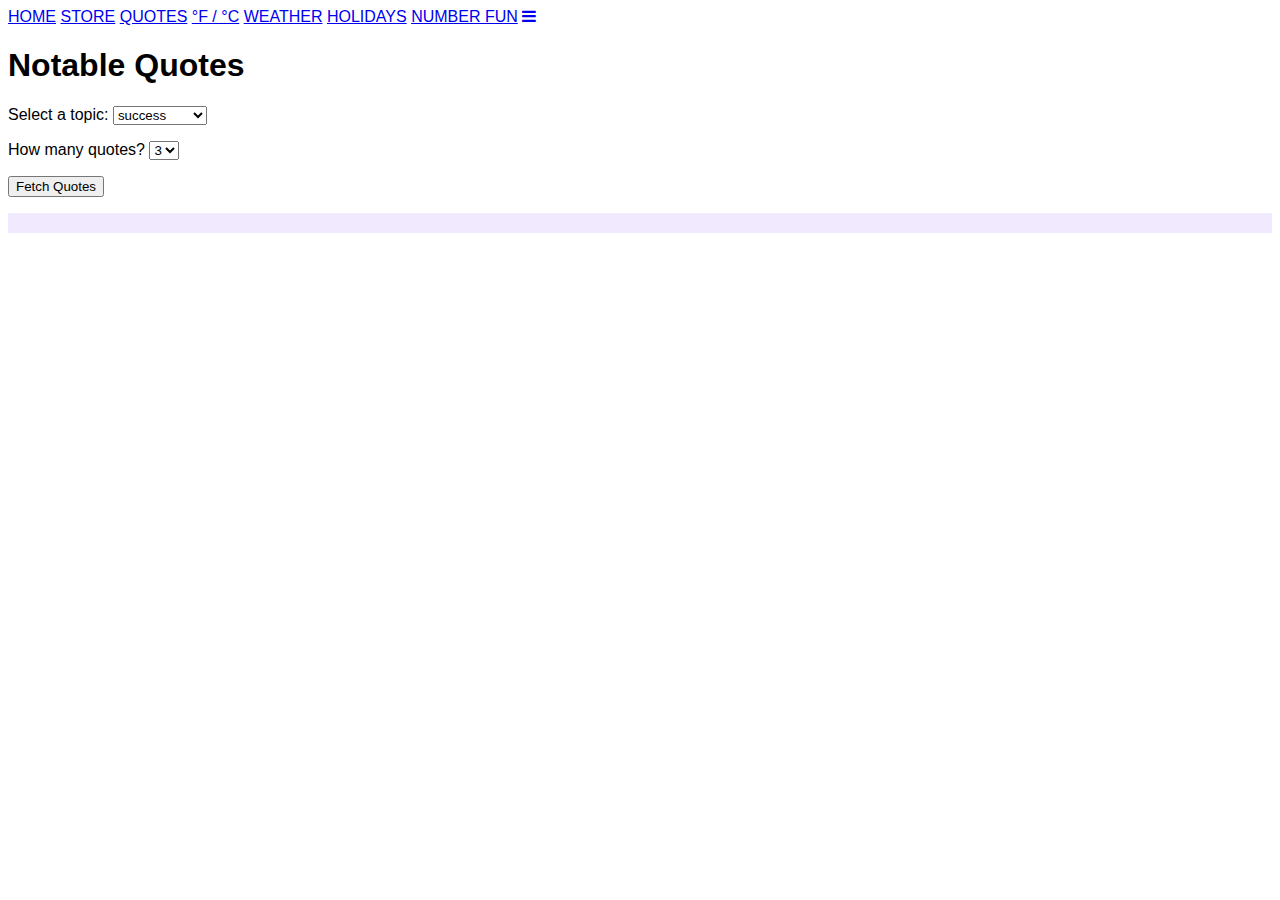
==== API_Quote/index.html @ 161c16f4 "Portfolio Skyline cis-111 v.3" ====
<!DOCTYPE html>
<html lang="en">
	<title>Notable Quotes</title>
	<script src="quote.js"></script>
	<style>
		body {
			font-family: Arial, Helvetica, sans-serif;
		}
		#quotes {
			background-color: #F1EAFF;
			padding-top: 10px;
			padding-bottom: 10px;
		}
	</style>
	<body>
<!-- Load an icon library to show a hamburger menu (bars) on small screens -->
<link rel="stylesheet" href="https://cdnjs.cloudflare.com/ajax/libs/font-awesome/4.7.0/css/font-awesome.min.css">
				
				<nav class="topnav" id="myTopnav">
					<a href="./index.html">HOME</a>
					<a href="../Simple_Store/index.html">STORE</a>
					<a href="./index.html">QUOTES</a>
					<a href="../Temp_Convert/index.html">&deg;F / &deg;C</a>
					<a href="../Weather_AJAX/index.html">WEATHER</a>
					<a href="../Holiday_AJAX/index.html">HOLIDAYS</a>
					<a href="../Number_Fact_AJAX/index.html">NUMBER FUN</a>
					<a href="javascript:void(0);" class="icon" onclick="myFunction()">
						<i class="fa fa-bars"></i>
					</a>
				</nav>
			
		
		<h1>Notable Quotes</h1>

		<p>
			<label for="topicSelection">Select a topic:</label>
			<select id="topicSelection">
            <option>Choose one</option>
				<option>love</option>
				<option>motivational</option>
				<option selected>success</option>
				<option >wisdom</option>
				<option>humor</option>
			</select>
		</p>
		<p>
			<label for="countSelection">How many quotes?</label>
			<select id="countSelection">
				<option>1</option>
				<option>2</option>
				<option selected>3</option>
				<option>4</option>
				<option>5</option>
			</select>
		</p>
		<p>
			<script src= main.js defer></script>
		   <button id="fetchQuotesBtn">Fetch Quotes</button>
		</p>
		<div id="quotes">
		</div>
	</body>
</html>
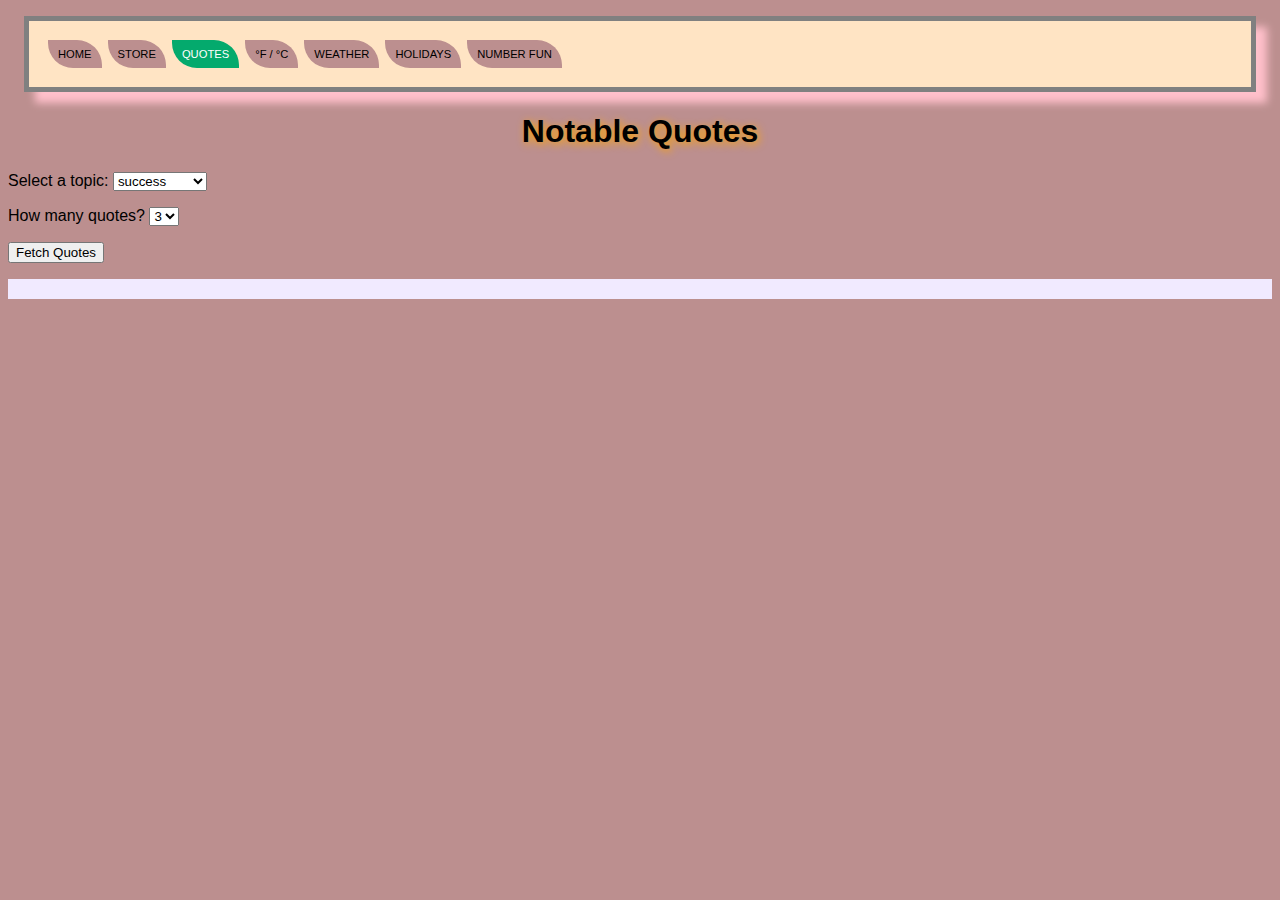
==== commit bcdf017c: "Portfolio Skyline cis-113 v.4" ====
--- a/API_Quote/index.html
+++ b/API_Quote/index.html
@@ -1,7 +1,8 @@
 <!DOCTYPE html>
 <html lang="en">
 	<title>Notable Quotes</title>
-	<script src="quote.js"></script>
+		<link href="../nav.css" rel="stylesheet">
+		<meta name="viewport" content="width=device-width, initial-scale=1">
 	<style>
 		body {
 			font-family: Arial, Helvetica, sans-serif;
@@ -19,7 +20,7 @@
 				<nav class="topnav" id="myTopnav">
 					<a href="./index.html">HOME</a>
 					<a href="../Simple_Store/index.html">STORE</a>
-					<a href="./index.html">QUOTES</a>
+					<a href="./index.html" class="active">QUOTES</a>
 					<a href="../Temp_Convert/index.html">&deg;F / &deg;C</a>
 					<a href="../Weather_AJAX/index.html">WEATHER</a>
 					<a href="../Holiday_AJAX/index.html">HOLIDAYS</a>
@@ -54,10 +55,12 @@
 			</select>
 		</p>
 		<p>
-			<script src= main.js defer></script>
 		   <button id="fetchQuotesBtn">Fetch Quotes</button>
 		</p>
 		<div id="quotes">
 		</div>
+			<script src="nav.js" defer></script>
+	<script src="quote.js"></script>
+
 	</body>
 </html>--- a/nav.css
+++ b/nav.css
@@ -0,0 +1,146 @@
+/* Stylesheet for PORTFOLIO, adapted from Simple Store. */ 
+body{
+	background-color: rosybrown;
+}
+
+div.uber {}
+header {}
+main {}
+footer {}
+
+div.script {visibility: hidden;}
+
+h1, h2, h3 {
+	text-shadow: 2px 2px 8px orange;
+	text-align: center;
+}
+
+h2 {
+	font-size: 2.2em;
+}
+
+table {
+	background-color: bisque;
+	margin: 1em;
+	padding: 1em;
+	border: 5px solid gray;
+	border-radius: 6;
+	text-align: left;
+	box-shadow: 11px 11px 8px pink;
+	border-collapse: separate;
+}
+
+tr {
+	border-top: 2px gray;
+	padding: 1em;
+}
+
+td {
+	border-top: thin solid; 
+	padding: .5em;
+	text-shadow: 3px 3px 8px sandybrown;
+}
+
+/* Two column layout, definition from W3C */
+.column {
+  float: left;
+	padding: 20px;
+	margin: 20px;
+	background-color: beige;
+}
+/* Clear floats after the columns */
+.row:after {
+  content: "";
+  display: table;
+  clear: both;
+}
+
+caption {
+	color: firebrick;
+	font-size: 1.5em;
+	font-family: sans-serif;
+	text-shadow: 2px 2px 8px orange;
+}
+
+/* W3C Navigation Practice */
+
+/* Add background color to the top navigation */
+.topnav {
+	background-color: saddlebrown;
+	background-color: bisque;
+	margin: 1em;
+	padding: 1em;
+	border: 5px solid gray;
+	border-radius: 6;
+	text-align: left;
+	box-shadow: 11px 11px 8px pink;
+
+	overflow: hidden;
+}
+
+/* ___ Navigation Bar _____________________________________ */
+nav {
+	background-color: beige;
+	padding: 8px;
+	margin: 8px;
+	border: none;
+}
+
+.topnav a {
+  float: left;
+  display: block;
+  color: black;
+  background-color: rosybrown;
+  text-align: center;
+  padding: 8px 10px;
+  margin: 3px;
+  border-top-right-radius: 25px;
+  border-bottom-left-radius: 25px;
+  text-decoration: none;
+  font-size: .7em;
+}
+
+/* Change the color of links on hover */
+.topnav a:hover {
+  color: blue;
+	border-radius: 25px;
+	box-shadow: -11px -11px 8px pink;
+
+
+}
+
+/* Add an active class to highlight the current page */
+.topnav a.active {
+  background-color: #04AA6D;
+  color: white;
+}
+
+/* Hide the link that should open and close the topnav on small screens */
+.topnav .icon {
+  display: none;
+}
+
+/* When the screen is less than 600 pixels wide, hide all links, except for the first one ("Home"). Show the link that contains should open and close the topnav (.icon) */
+@media screen and (max-width: 600px) {
+  .topnav a:not(:first-child) {display: none;}
+  .topnav a.icon {
+    float: right;
+    display: block;
+  }
+}
+
+/* The "responsive" class is added to the topnav with JavaScript when the user clicks on the icon. This class makes the topnav look good on small screens (display the links vertically instead of horizontally) */
+@media screen and (max-width: 600px) {
+  .topnav.responsive {position: relative;}
+  .topnav.responsive a.icon {
+    position: absolute;
+    right: 0;
+    top: 0;
+  }
+  .topnav.responsive a {
+    float: none;
+    display: block;
+    text-align: left;
+  }
+}
+/* ___ END Navigation Bar _________________________________ */
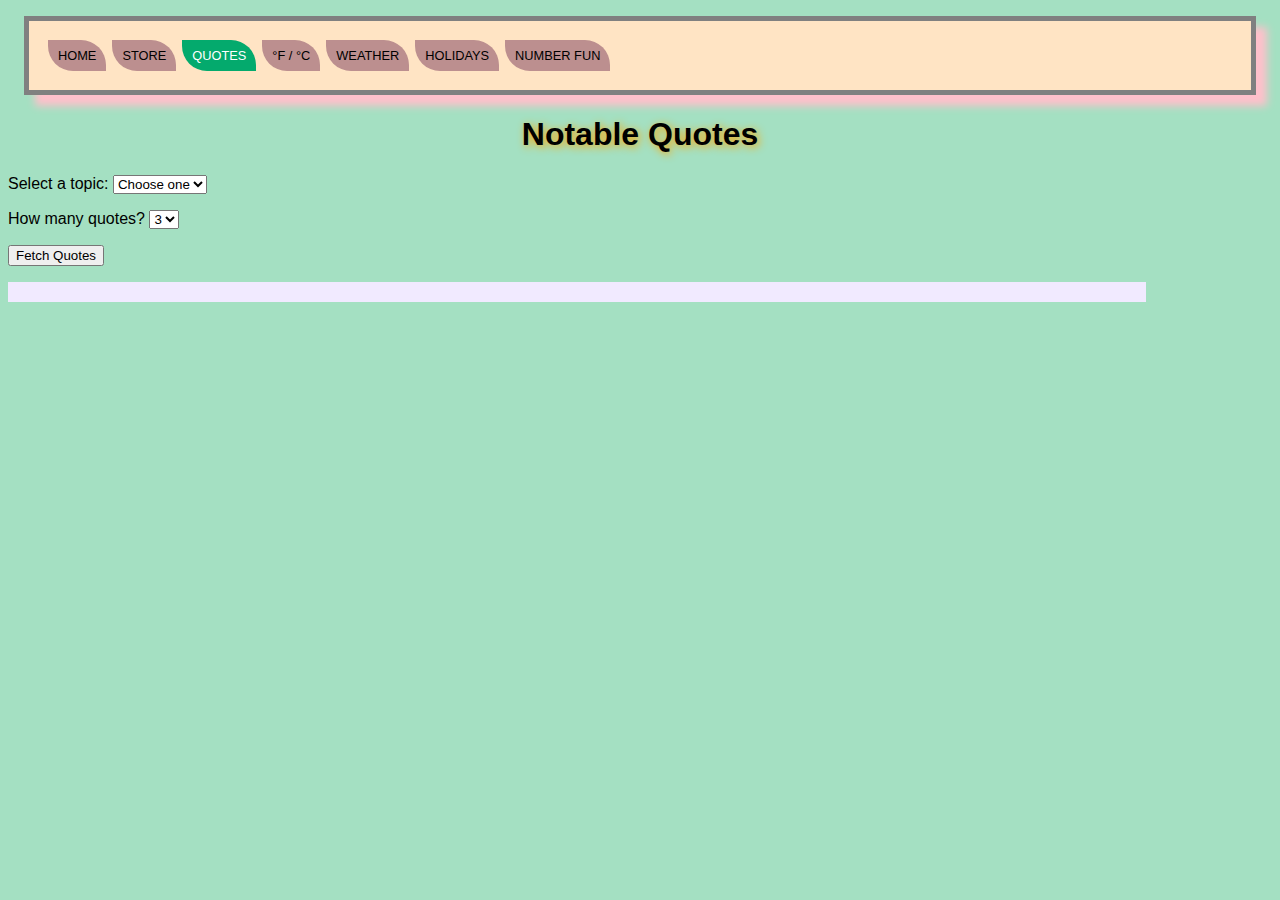
==== commit 115494c7: "Portfolio Skyline cis-111 v.5" ====
--- a/API_Quote/index.html
+++ b/API_Quote/index.html
@@ -11,6 +11,7 @@
 			background-color: #F1EAFF;
 			padding-top: 10px;
 			padding-bottom: 10px;
+			width: 90%;
 		}
 	</style>
 	<body>
@@ -39,8 +40,7 @@
             <option>Choose one</option>
 				<option>love</option>
 				<option>motivational</option>
-				<option selected>success</option>
-				<option >wisdom</option>
+				<option>wisdom</option>
 				<option>humor</option>
 			</select>
 		</p>
@@ -59,7 +59,7 @@
 		</p>
 		<div id="quotes">
 		</div>
-			<script src="nav.js" defer></script>
+			<script src="../nav.js" defer></script>
 	<script src="quote.js"></script>
 
 	</body>
--- a/nav.css
+++ b/nav.css
@@ -1,6 +1,6 @@
 /* Stylesheet for PORTFOLIO, adapted from Simple Store. */ 
 body{
-	background-color: rosybrown;
+	background-color: #a4e0c2;
 }
 
 div.uber {}
@@ -47,6 +47,7 @@
 	padding: 20px;
 	margin: 20px;
 	background-color: beige;
+	font-size: 1.3em;
 }
 /* Clear floats after the columns */
 .row:after {
@@ -97,7 +98,7 @@
   border-top-right-radius: 25px;
   border-bottom-left-radius: 25px;
   text-decoration: none;
-  font-size: .7em;
+  font-size: .8em;
 }
 
 /* Change the color of links on hover */
@@ -136,6 +137,8 @@
     position: absolute;
     right: 0;
     top: 0;
+		font-size: 1.7em;
+
   }
   .topnav.responsive a {
     float: none;
@@ -144,3 +147,8 @@
   }
 }
 /* ___ END Navigation Bar _________________________________ */
+/* ___ BEGIN Flex Box _____________________________________ */
+
+/* Playing with flex-container. */
+d
+/* ___ END Flex Box _____________________________________ */
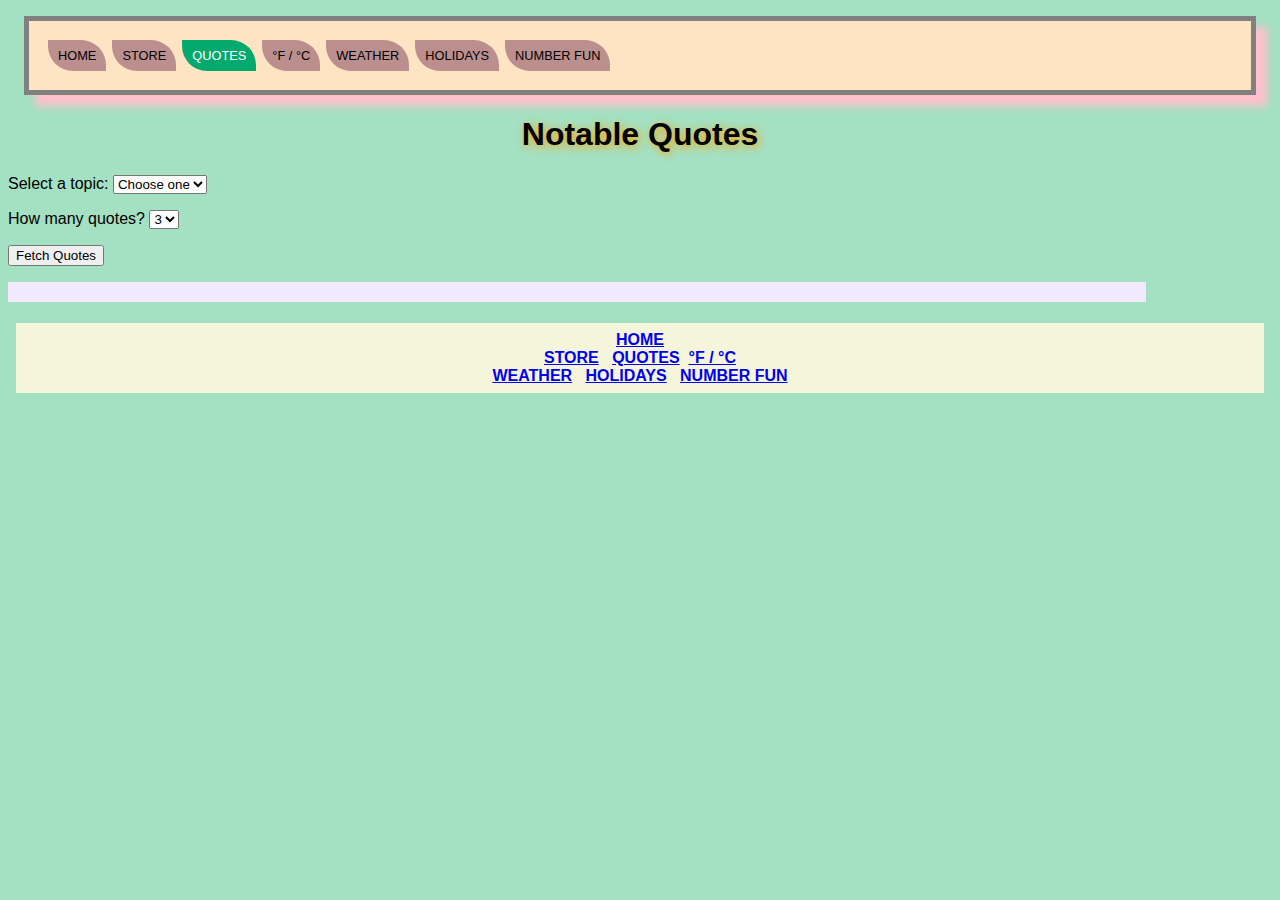
==== commit f45432cb: "minor2" ====
--- a/API_Quote/index.html
+++ b/API_Quote/index.html
@@ -59,6 +59,9 @@
 		</p>
 		<div id="quotes">
 		</div>
+			<footer>
+			<h4 id="footsie">Foot of the page.</h4>
+		</footer>
 			<script src="../nav.js" defer></script>
 	<script src="quote.js"></script>
 
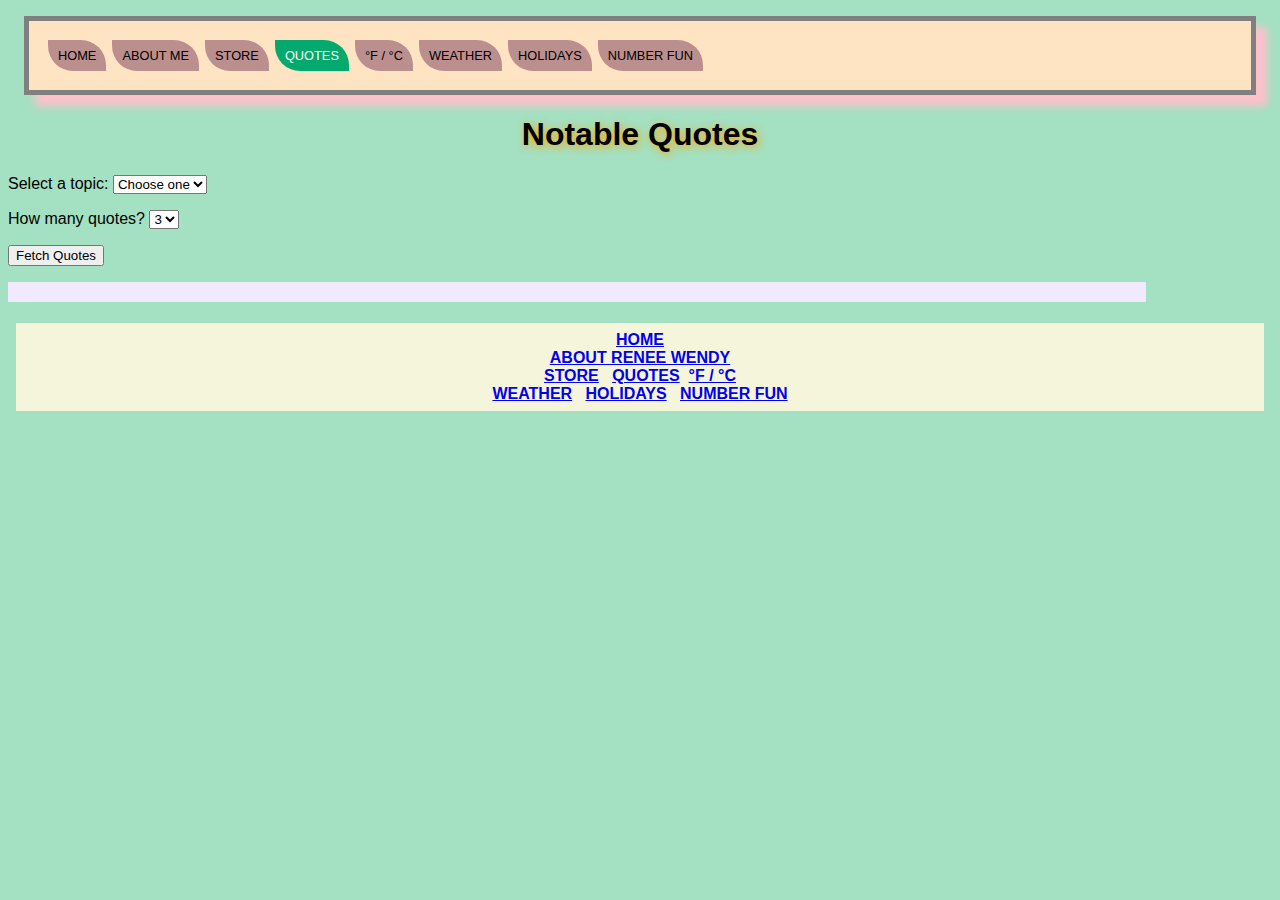
==== commit 8e7a5f4e: "minor6" ====
--- a/API_Quote/index.html
+++ b/API_Quote/index.html
@@ -20,6 +20,7 @@
 				
 				<nav class="topnav" id="myTopnav">
 					<a href="./index.html">HOME</a>
+					<a href="../about.html">ABOUT ME</a>
 					<a href="../Simple_Store/index.html">STORE</a>
 					<a href="./index.html" class="active">QUOTES</a>
 					<a href="../Temp_Convert/index.html">&deg;F / &deg;C</a>
--- a/nav.css
+++ b/nav.css
@@ -41,6 +41,9 @@
 	text-shadow: 3px 3px 8px sandybrown;
 }
 
+#enumerates {
+		border: 5px solid gray;
+}
 /* Two column layout, definition from W3C */
 .column {
   float: left;
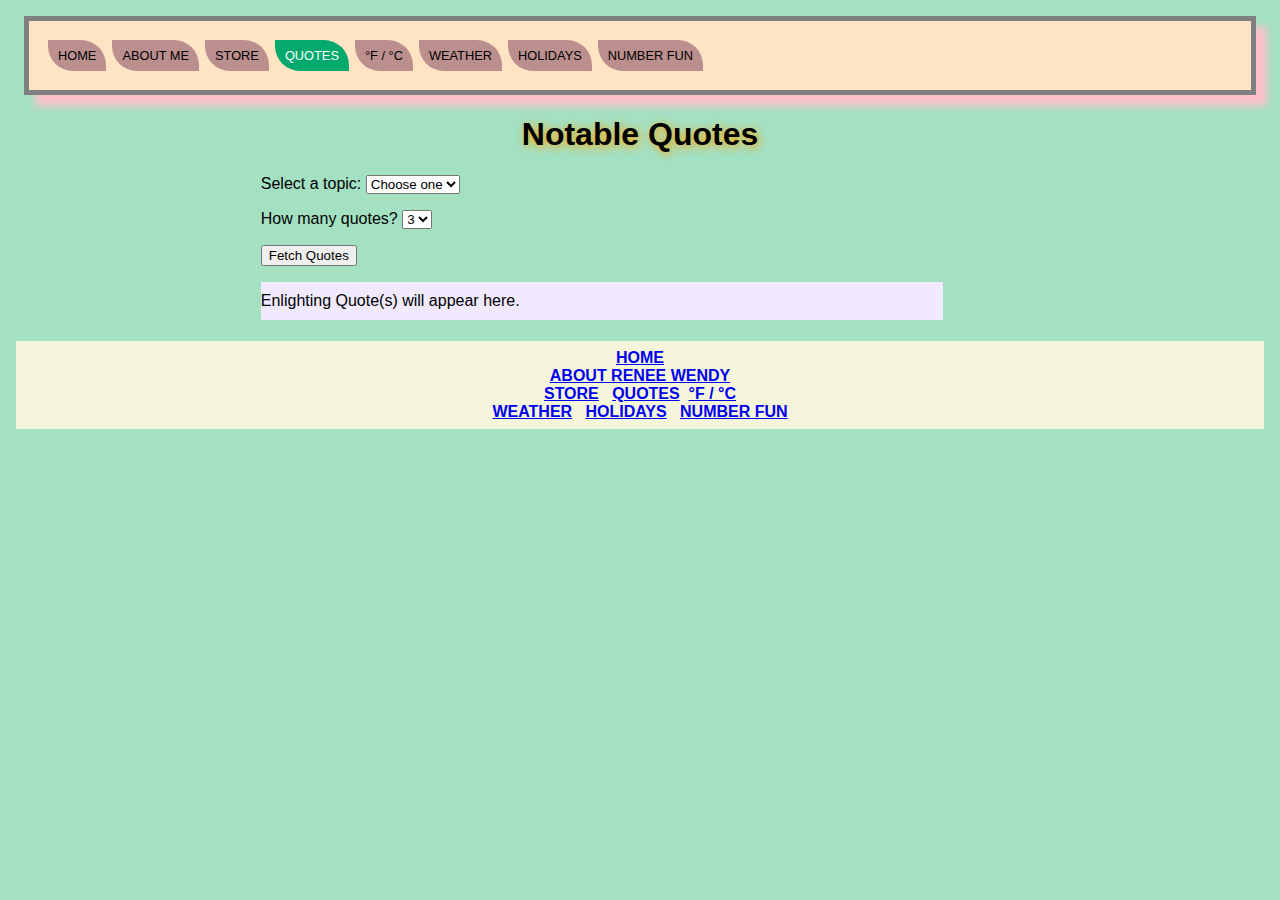
==== commit e7a6f1c6: "minor1" ====
--- a/API_Quote/index.html
+++ b/API_Quote/index.html
@@ -2,6 +2,7 @@
 <html lang="en">
 	<title>Notable Quotes</title>
 		<link href="../nav.css" rel="stylesheet">
+		<link rel=icon href="../world.png" type="image/png">
 		<meta name="viewport" content="width=device-width, initial-scale=1">
 	<style>
 		body {
@@ -33,6 +34,7 @@
 				</nav>
 			
 		
+		<div class="simpleCenteringDiv">
 		<h1>Notable Quotes</h1>
 
 		<p>
@@ -59,7 +61,10 @@
 		   <button id="fetchQuotesBtn">Fetch Quotes</button>
 		</p>
 		<div id="quotes">
+			Enlighting Quote(s) will appear here.
 		</div>
+</div>			
+			
 			<footer>
 			<h4 id="footsie">Foot of the page.</h4>
 		</footer>
--- a/nav.css
+++ b/nav.css
@@ -9,6 +9,10 @@
 footer {}
 
 div.script {visibility: hidden;}
+div.simpleCenteringDiv {
+	margin-left:20%;
+	margin-right:20%; 
+}
 
 h1, h2, h3 {
 	text-shadow: 2px 2px 8px orange;
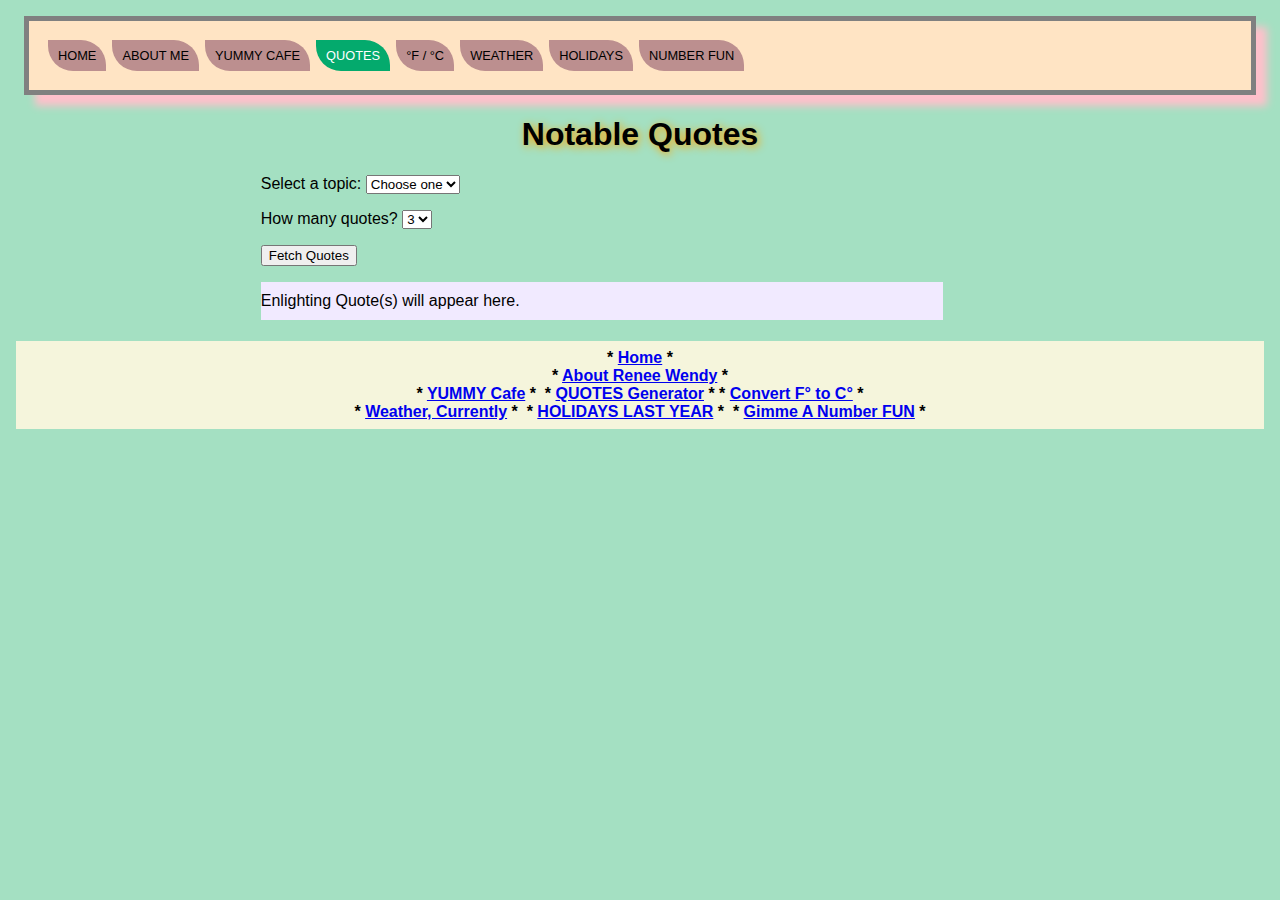
==== commit 355ee5d9: "m" ====
--- a/API_Quote/index.html
+++ b/API_Quote/index.html
@@ -22,7 +22,7 @@
 				<nav class="topnav" id="myTopnav">
 					<a href="./index.html">HOME</a>
 					<a href="../about.html">ABOUT ME</a>
-					<a href="../Simple_Store/index.html">STORE</a>
+					<a href="../Simple_Store/index.html">YUMMY CAFE</a>
 					<a href="./index.html" class="active">QUOTES</a>
 					<a href="../Temp_Convert/index.html">&deg;F / &deg;C</a>
 					<a href="../Weather_AJAX/index.html">WEATHER</a>
